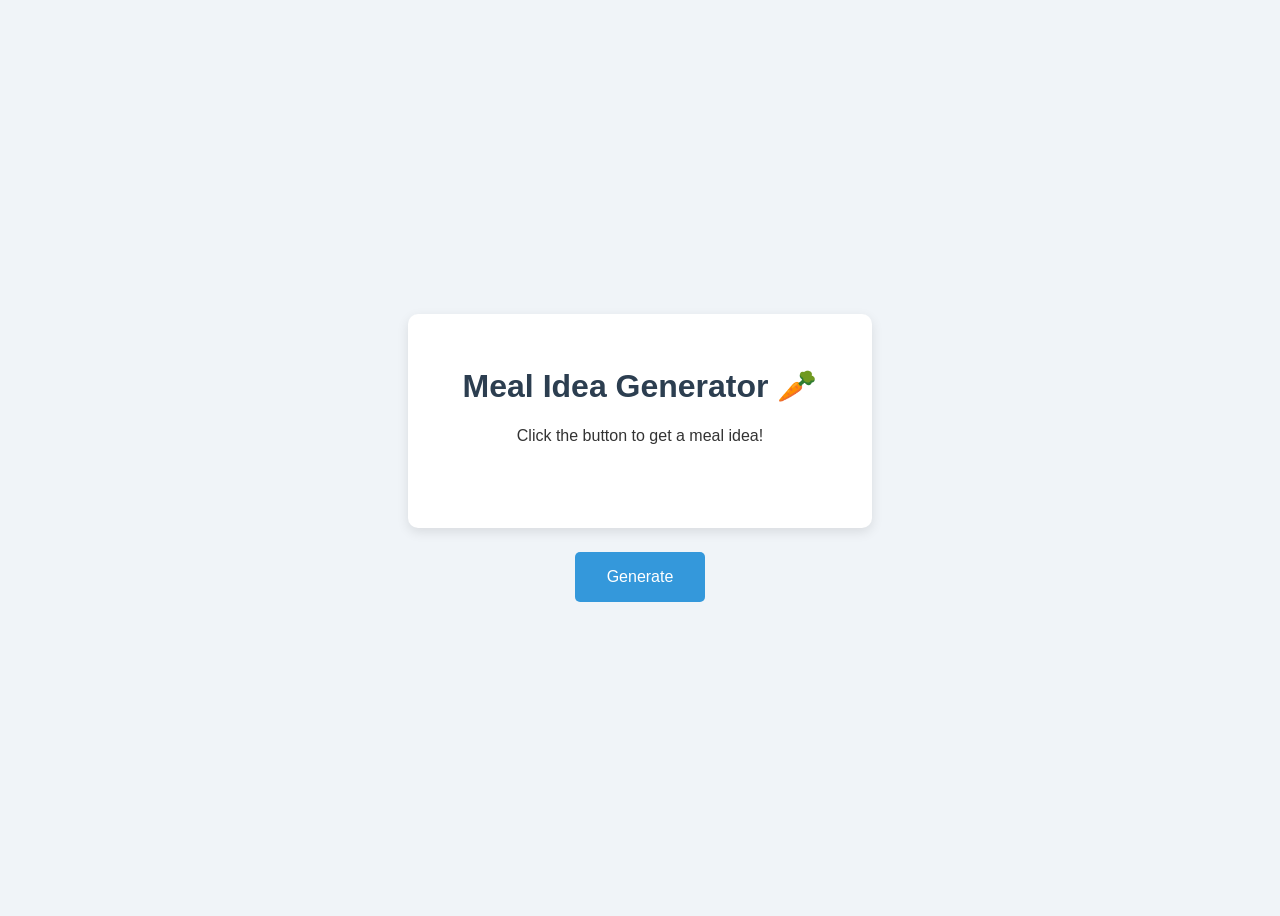
==== planner.html @ f7aee2c3 "initial files" ====
<!DOCTYPE html>
<html lang="en">
<head>
    <meta charset="UTF-8">
    <meta name="viewport" content="width=device-width, initial-scale=1.0">
    <title>Toddler Meal Idea Generator</title>
    <link rel="stylesheet" href="styles.css">
</head>
<body>

    <div id="meal-container">
        <h1>Meal Idea Generator 🥕</h1>
        <div id="result">
            <p>Click the button to get a meal idea!</p>
        </div>
    </div>

    <button id="generateBtn">Generate</button>

    <script src="planner.js"></script>

</body>
</html>
---- styles.css ----
body {
    font-family: -apple-system, BlinkMacSystemFont, "Segoe UI", Roboto, Helvetica, Arial, sans-serif;
    display: flex;
    justify-content: center;
    align-items: center;
    flex-direction: column;
    height: 100vh;
    background-color: #f0f4f8;
    color: #333;
    text-align: center;
}
#meal-container {
    background-color: #ffffff;
    padding: 2rem;
    border-radius: 10px;
    box-shadow: 0 4px 12px rgba(0, 0, 0, 0.1);
    min-height: 150px;
    width: 80%;
    max-width: 400px;
}
h1 {
    color: #2c3e50;
}
ul {
    list-style: none;
    padding: 0;
}
li {
    background-color: #eaf1f8;
    margin: 0.5rem 0;
    padding: 0.75rem;
    border-radius: 5px;
    font-size: 1.1rem;
}
button {
    background-color: #3498db;
    color: white;
    border: none;
    padding: 1rem 2rem;
    font-size: 1rem;
    border-radius: 5px;
    cursor: pointer;
    transition: background-color 0.3s ease;
    margin-top: 1.5rem;
}
button:hover {
    background-color: #2980b9;
}
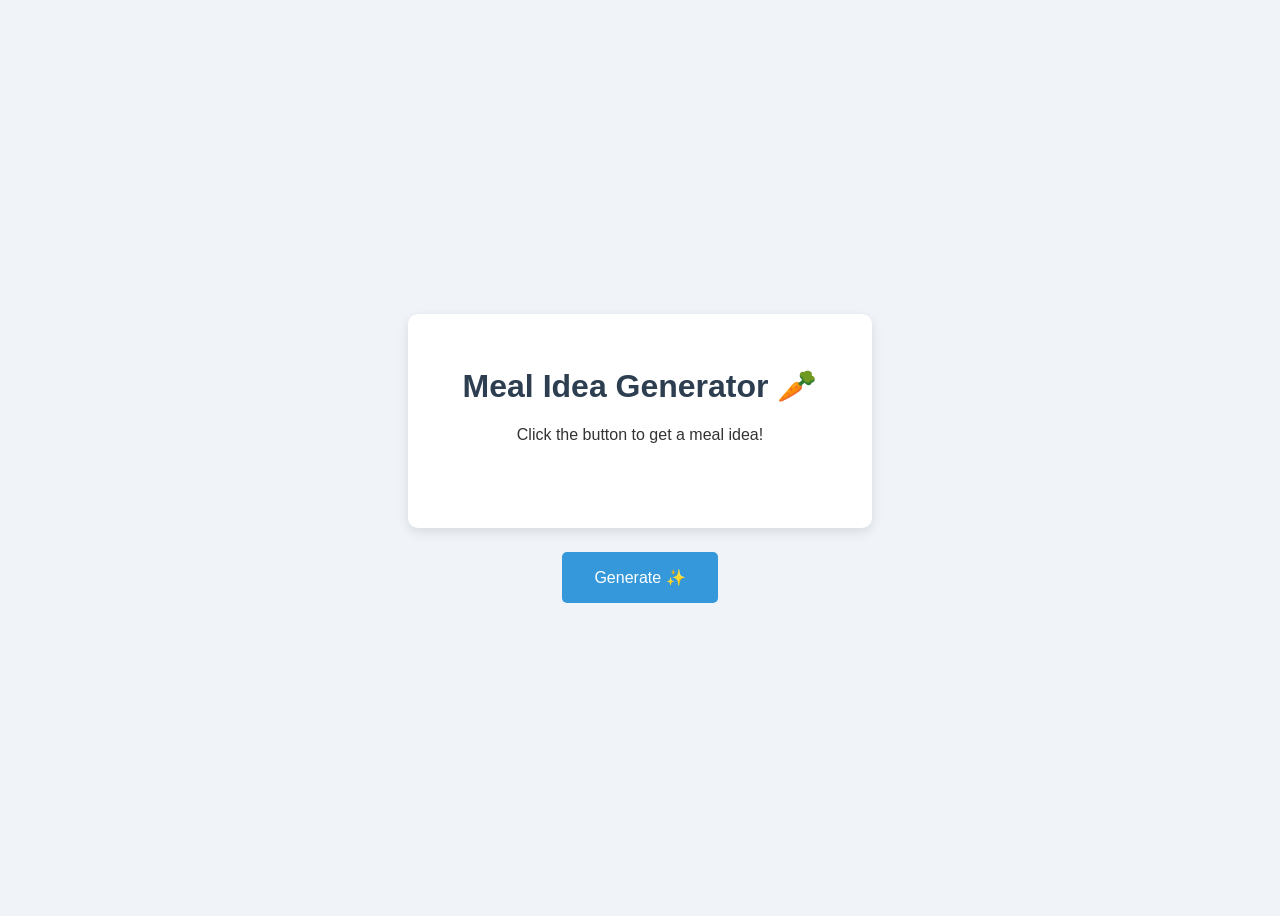
==== commit 069b1aba: "Select 3 ingredients" ====
--- a/planner.html
+++ b/planner.html
@@ -15,7 +15,8 @@
         </div>
     </div>
 
-    <button id="generateBtn">Generate</button>
+    <button id="generateBtn">Generate ✨</button>
+    <button id="addBtn">+</button>
 
     <script src="planner.js"></script>
 
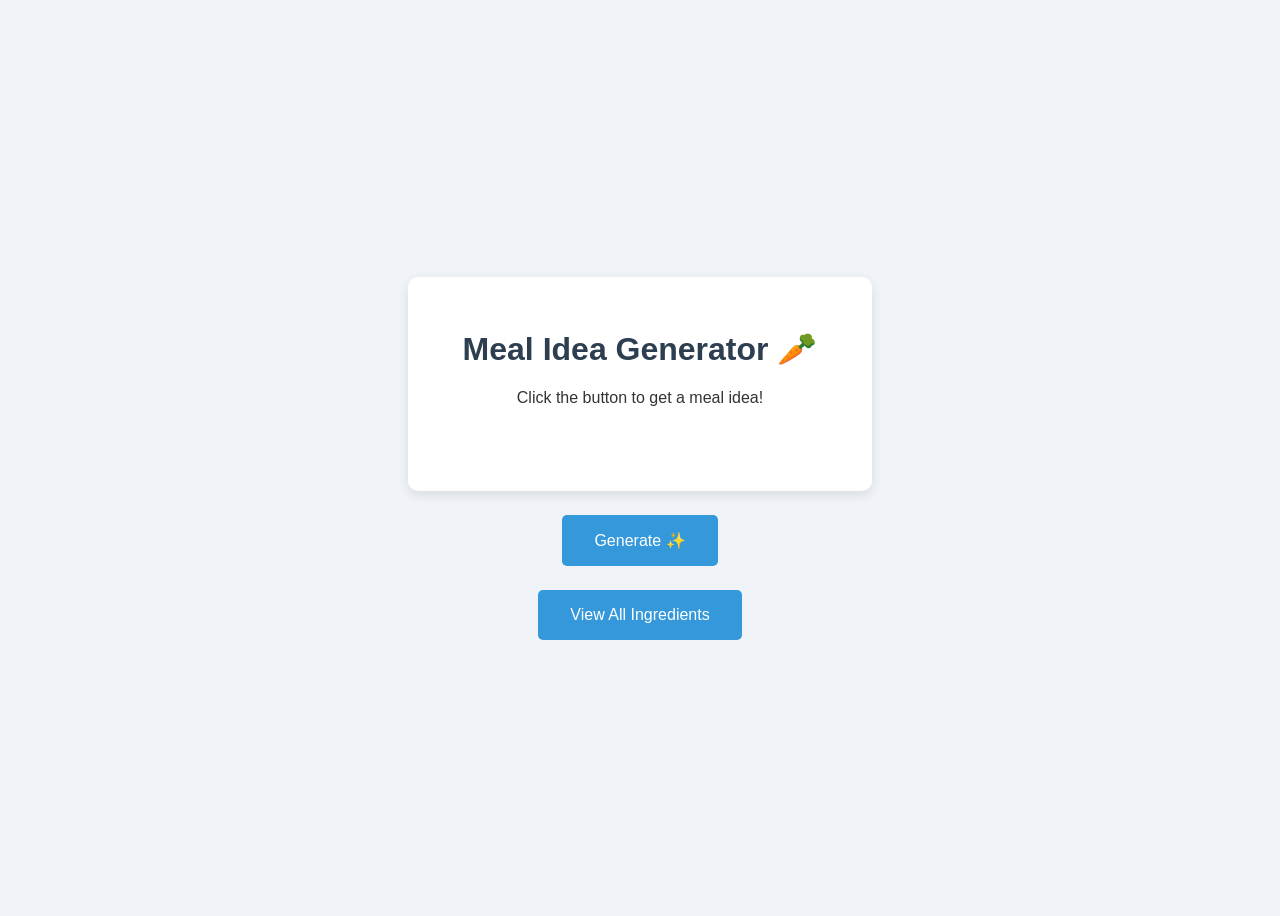
==== commit 849dfae3: "add list of all ingredients" ====
--- a/planner.html
+++ b/planner.html
@@ -11,14 +11,26 @@
     <div id="meal-container">
         <h1>Meal Idea Generator 🥕</h1>
         <div id="result">
-            <p>Click the button to get a meal idea!</p>
+            <div id="ingredient-list">
+                <p>Click the button to get a meal idea!</p>
+            </div>
+            <button id="addBtn" style="display: none;">Add another ➕</button>
         </div>
     </div>
 
     <button id="generateBtn">Generate ✨</button>
-    <button id="addBtn">+</button>
+    <button id="viewAllBtn">View All Ingredients</button>
 
     <script src="planner.js"></script>
 
+    <!-- The Modal -->
+    <div id="ingredientsModal" class="modal">
+      <div class="modal-content">
+        <span class="close-btn">&times;</span>
+        <h2>All Ingredients</h2>
+        <div id="modal-ingredient-list"></div>
+      </div>
+    </div>
+
 </body>
-</html>
+</html>
--- a/styles.css
+++ b/styles.css
@@ -45,4 +45,136 @@
 }
 button:hover {
     background-color: #2980b9;
+}
+
+@keyframes fadeInHighlight {
+  from {
+    background-color: #fffbe0; /* A light yellow highlight */
+    opacity: 0;
+  }
+  to {
+    background-color: transparent;
+    opacity: 1;
+  }
+}
+
+.new-ingredient {
+  animation: fadeInHighlight 1s ease-out;
+}
+
+/* New styles for ingredient list item */
+#ingredient-list ul li {
+  display: flex;
+  justify-content: space-between;
+  align-items: center;
+  padding: 0.75rem;
+}
+
+.ingredient-info {
+  display: flex;
+  flex-direction: column;
+}
+
+.ingredient-info strong {
+  font-size: 1.2rem;
+}
+
+.ingredient-info small {
+  color: #555;
+}
+
+.button-container {
+  display: flex;
+  align-items: center;
+}
+
+.pin-btn, .remove-btn {
+  background: none;
+  border: none;
+  cursor: pointer;
+  font-size: 1.5rem;
+  transition: all 0.2s;
+}
+
+.pin-btn {
+  opacity: 0.3;
+}
+
+.pin-btn:hover, .remove-btn:hover {
+  opacity: 1;
+}
+
+.remove-btn:hover {
+  color: #e74c3c; /* Red for remove */
+}
+
+.pin-btn.pinned {
+  opacity: 1;
+  transform: scale(1.1); /* Make the pinned icon pop */
+}
+
+.missing-groups {
+  margin-top: 1.5rem;
+  padding-top: 1rem;
+  border-top: 1px solid #e0e0e0;
+  color: #777;
+}
+
+/* Modal Styles */
+.modal {
+  display: none; /* Hidden by default */
+  position: fixed; 
+  z-index: 100; 
+  left: 0;
+  top: 0;
+  width: 100%;
+  height: 100%;
+  overflow: auto; 
+  background-color: rgba(0,0,0,0.4); 
+}
+
+.modal-content {
+  background-color: #fefefe;
+  margin: 2vh auto; /* Small vertical margin */
+  padding: 20px;
+  border: 1px solid #888;
+  width: 90%;
+  max-width: 700px;
+  border-radius: 10px;
+  position: relative;
+  height: 90vh; /* Make modal content almost full height */
+  display: flex;
+  flex-direction: column;
+}
+
+.close-btn {
+  color: #aaa;
+  position: absolute;
+  top: 10px;
+  right: 20px;
+  font-size: 28px;
+  font-weight: bold;
+}
+
+.close-btn:hover,
+.close-btn:focus {
+  color: black;
+  text-decoration: none;
+  cursor: pointer;
+}
+
+#modal-ingredient-list {
+  flex-grow: 1; /* Allow the list to grow and fill space */
+  overflow-y: auto; /* Enable vertical scrolling */
+  margin-top: 1rem;
+}
+
+#modal-ingredient-list ul {
+  list-style: none;
+  padding: 0;
+}
+
+#modal-ingredient-list li {
+  padding: 8px;
+  border-bottom: 1px solid #eee;
 }
